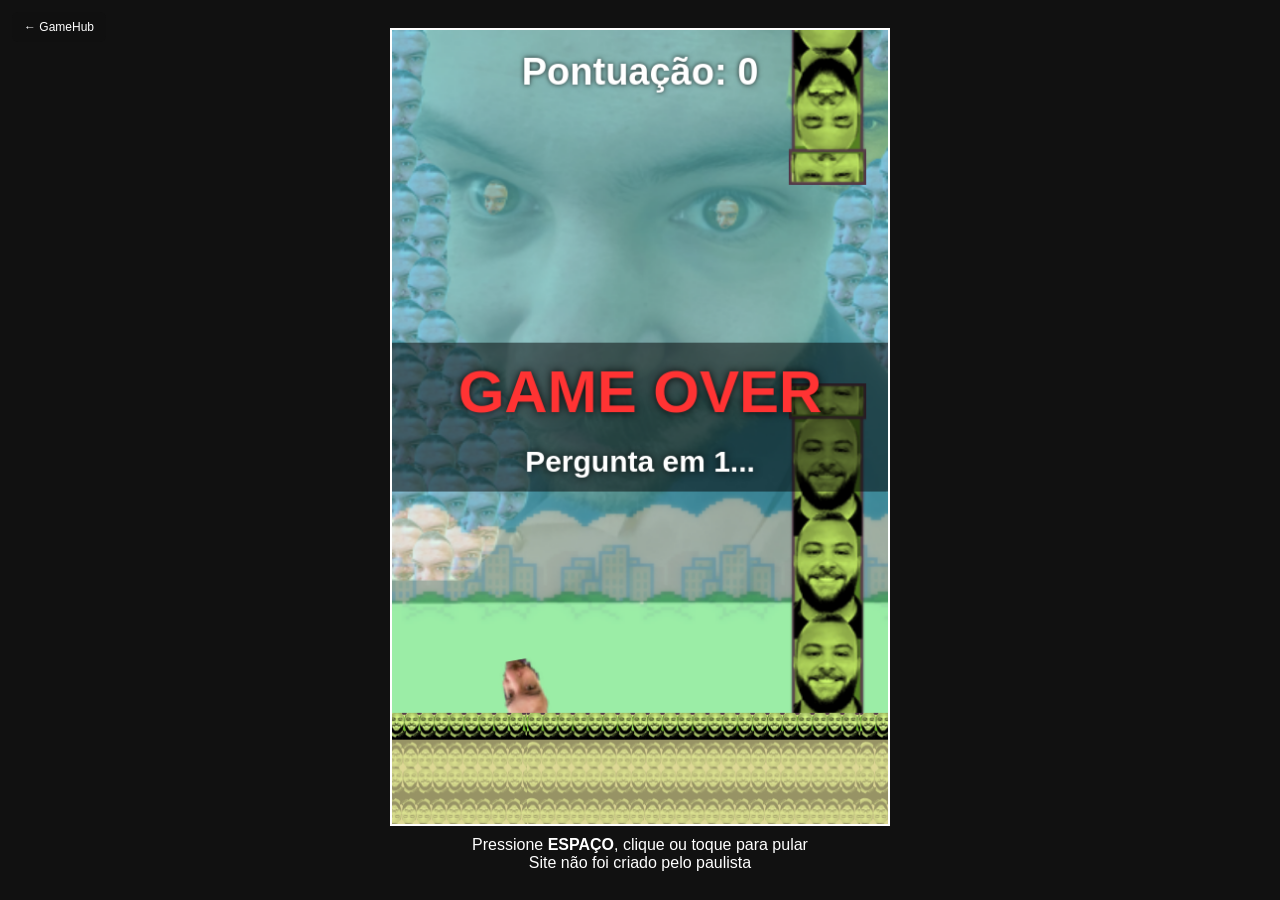
==== GameHub/public/games/JoaoBird/index.html @ ca244997 "We gonna do it" ====
<!DOCTYPE html>
<html lang="pt-BR">
<head>
  <meta charset="UTF-8">
  <meta name="viewport" content="width=device-width, initial-scale=1.0">
  <title>Não foi o Paulista</title>
  <link rel="stylesheet" href="style.css">
</head>
<body>
  <div class="game-container">
    <canvas id="gameCanvas" width="500" height="800"></canvas>

    <div class="controls">
      <p>Pressione <b>ESPAÇO</b>, clique ou toque para pular</p>
      <p>Site não foi criado pelo paulista</p>
    </div>
  </div>

  <audio id="bgMusic" src="music.mp3" loop></audio>

  <script src="game.js"></script>
<a href="/home.php" style="position:fixed;top:12px;left:12px;z-index:99999;color:#fff;background:#111c;padding:8px 12px;text-decoration:none;font:12px Arial;border-radius:6px">← GameHub</a></body>
</html>
---- GameHub/public/games/JoaoBird/style.css ----
* {
  margin: 0;
  padding: 0;
  box-sizing: border-box;
}

body {
  background: #111;
  font-family: Arial, sans-serif;
  min-height: 100vh;
  display: flex;
  justify-content: center;
  align-items: center;
}

.game-container {
  text-align: center;
}

canvas {
  width: min(100vw, 500px);
  height: auto;
  max-height: 100vh;
  border: 2px solid #fff;
  background: #000;
  display: block;
}

.controls {
  margin-top: 10px;
  color: #fff;
  font-size: 16px;
}
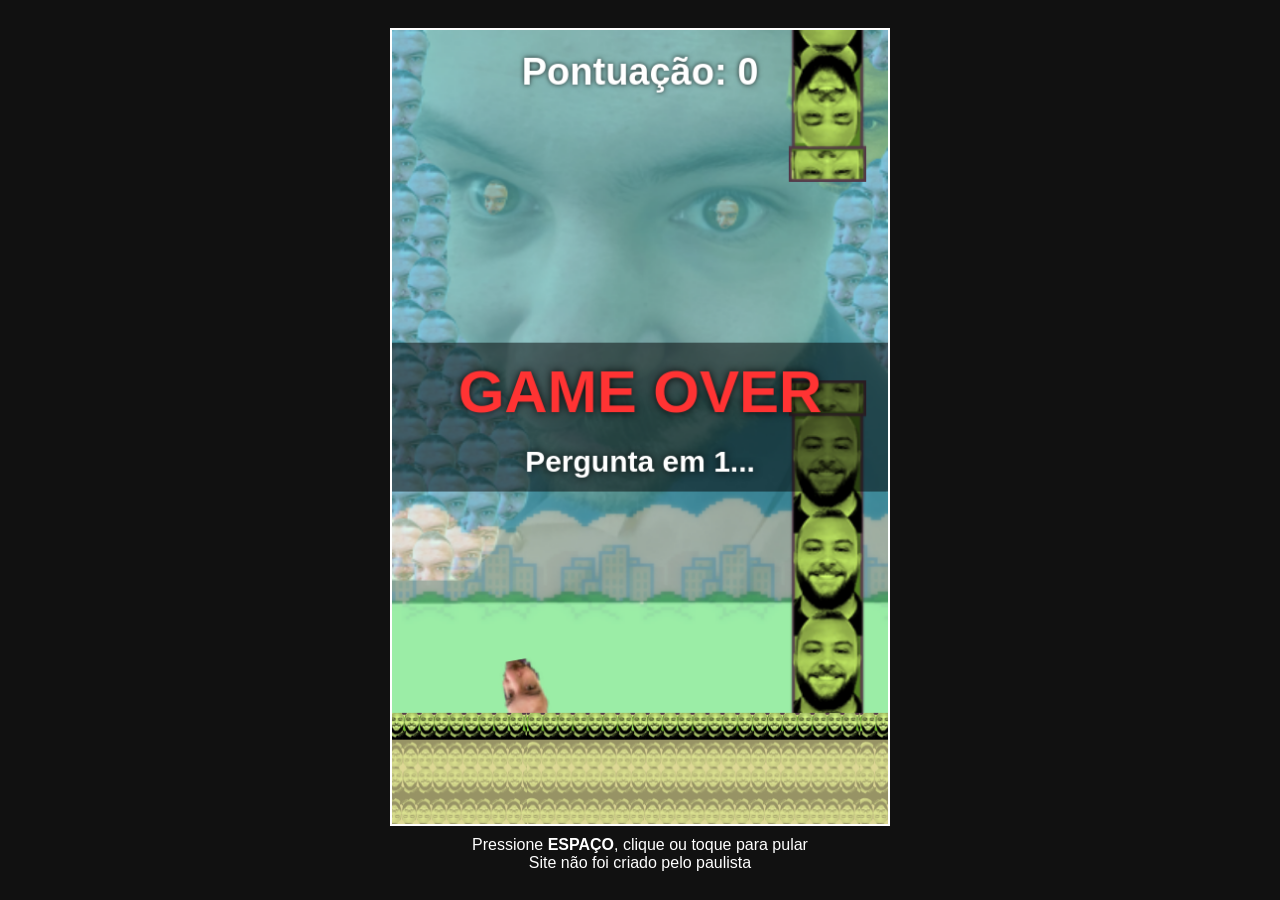
==== commit a6504d86: "Corrige pontuacao do GameHub e botoes de retorno dos jogos" ====
--- a/GameHub/public/games/JoaoBird/index.html
+++ b/GameHub/public/games/JoaoBird/index.html
@@ -19,5 +19,5 @@
   <audio id="bgMusic" src="music.mp3" loop></audio>
 
   <script src="game.js"></script>
-<a href="/home.php" style="position:fixed;top:12px;left:12px;z-index:99999;color:#fff;background:#111c;padding:8px 12px;text-decoration:none;font:12px Arial;border-radius:6px">← GameHub</a></body>
+</body>
 </html>
